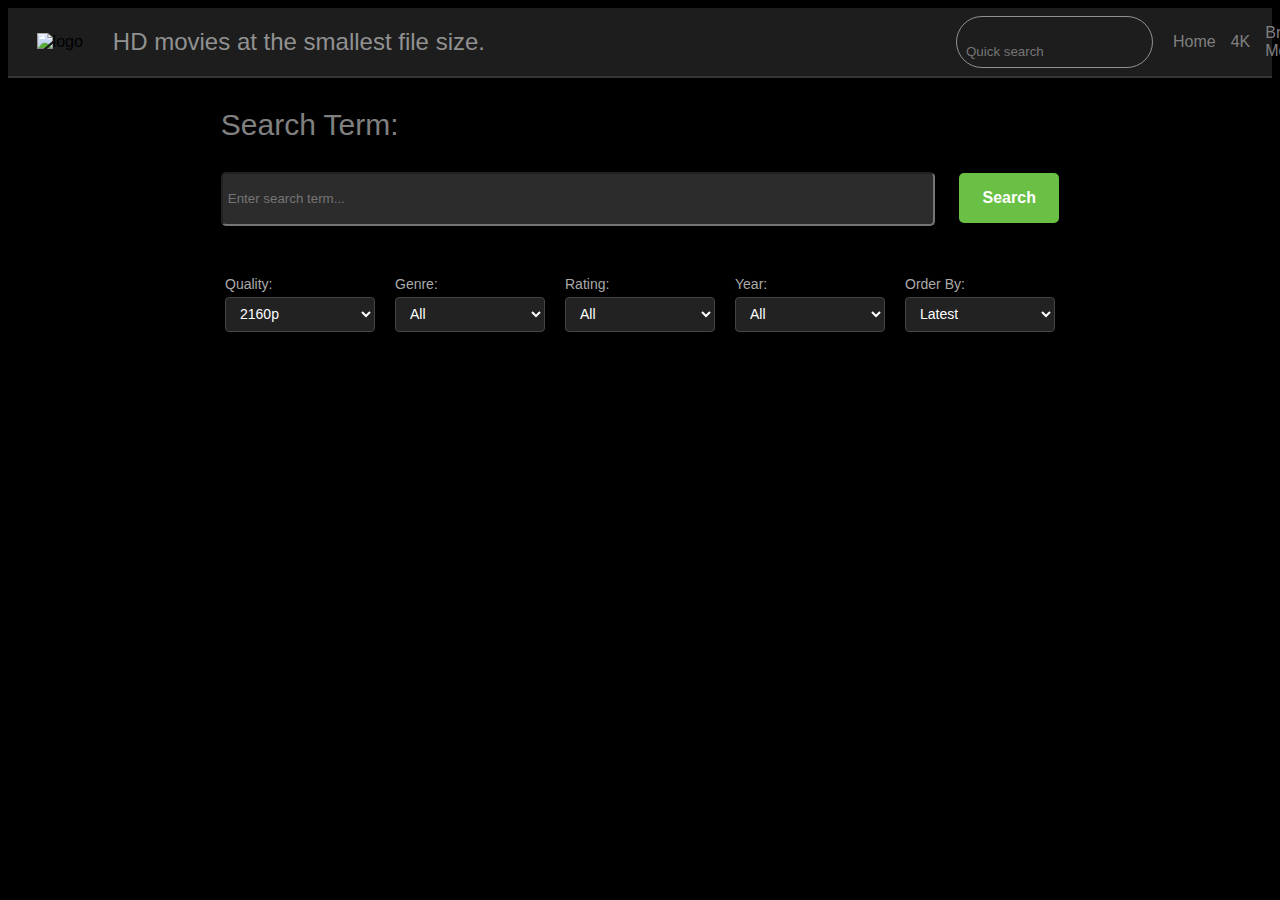
==== index.html @ 97a1da8d "first commit" ====
<!DOCTYPE html>
<html lang="en">
  <head>
    <meta charset="UTF-8" />
    <meta name="viewport" content="width=device-width, initial-scale=1.0" />
    <link rel="stylesheet" href="index.css" />
    
    <title>Document</title>
  </head>
  <body>
    <div class="main-container">
      <div class="full-content">
        <div class="left-content">
          <img src="/movies-project/logo-YTS.svg" alt="logo" />
          <h2>HD movies at the smallest file size.</h2>
        </div>

        <div class="right-content">
          <div class="input-content">
            <img src="/movies-project/icon-search.svg" alt="" />
            <input type="text" placeholder="Quick search" />
          </div>

          <div class="list">
            <a class="nav-a" href="#">Home</a>
            <a class="nav-a" href="#" class="highlight">4K</a>
            <a class="nav-a" href="#">Browse Movies</a>
          </div>
        </div>
      </div>
    </div>

    <div class="main-search">
      <div class="search-container">
        <p>Search Term:</p>
        <div class="inputSearch">
          <input class="input-data" type="text" id="search" placeholder="Enter search term..." />
          <button class="search-btn">Search</button>
        </div>
      </div>
    </div>


    
  <div class="filter-container">
    <div class="filter-group">
      <label for="quality">Quality:</label>
      <select id="quality" class="filter-select">
        <option>2160p</option>
       
      </select>
    </div>
    <div class="filter-group">
      <label for="genre">Genre:</label>
      <select id="genre" class="filter-select">
        <option>All</option>
       
       
      </select>
    </div>
    <div class="filter-group">
      <label for="rating">Rating:</label>
      <select id="rating" class="filter-select">
        <option value="">All</option>
        <option value="1">1</option>
        <option value="2">2</option>
        <option value="3">3</option>
        <option value="4">4</option>
        <option value="5">5</option>
        <option value="6">6</option>
        <option value="7">7</option>
        <option value="8">8</option>
        <option value="9">9</option>
        <option value="10">10</option>
    1
        
      </select>
    </div>
    <div class="filter-group">
      <label for="year">Year:</label>
      <select id="year" class="filter-select">
        <option>All</option>
        
        
      </select>
    </div>
    <div class="filter-group">
      <label for="order">Order By:</label>
      <select id="order" class="filter-select">
        <option>Latest</option>
        
      </select>
    </div>
  </div>


<div class="movies-container">

</div>

    <script src="/movies-project/index.js"></script>
  </body>
</html>
---- index.css ----
*{
    font-family: Arimo, Arial, Helvetica, lucida grande, sans-serif;
    
    
}
body{
    background-color: black;
}
.main-container{
    background-color: black;

    
}

.full-content{
    display: flex;
    background-color: #1d1d1d;
    width: 100%;
    justify-content: space-between;
    align-items: center;
    width: 100%;
    border-bottom: 2px solid #80808042
}

.left-content{
    display: flex;
    justify-content: center;
    align-items: center;
    gap: 30px;
   
    width: 40%;
    
}


.left-content h2{
   color: #919191;
   font-weight: 100;
  

}

.right-content{
    display: flex;
    width: 25%;
    gap: 20px;
}


.input-content{
    border: 1px solid #919191;
    border-radius: 30px;
    padding: 7px;

}

.input-content input{
    border: none;
    background: transparent;
    color: grey;
    font-weight: 700px;
}
input:focus { outline: none; }

.list{
    display: flex
;
    gap: 15px;
    justify-content: center;
    align-items: center;
}
.nav-a{
    color: grey;
    text-decoration: none;
}

.main-search{
    display: flex
    ;
        flex-direction: column;
      
        justify-content: center;
        align-items: center;
        background-color: black;
}
.search-container p{
    color: grey;
    font-size: 30px;
}

.image-container img{
    border: 8px solid grey;
}
.inputSearch input{
    width: 700px; /* Adjust the width as needed */
    height: 40px;
    border-radius: 5px;
    background-color:#80808057 ;
    padding: 5px;
    color: grey;
}
.search-btn{
    width: 100px;
    height: 50px;
    background-color: #6ac045;
    color: #fff;
    padding: 10px 20px;
    border: none;
    font-size: 1rem;
    border-radius: 5px;
    cursor: pointer;
    font-weight: bold;
    margin-left: 20px;
}

.movies-container{
    display: flex
    ;
        flex-wrap: wrap;
        padding-top: 30px;
        justify-content: center;
        align-items: center;
        background-color: black;
        margin: 0 auto;
        width: 80%;
}
.movies-container p {
    color: grey;
    
}
.image-container img{
    width: 50%;
}


.filter-container {
    display: flex;
    justify-content: center;
    align-items: center;
    gap: 20px;
    margin-top: 50px;
    flex-wrap: wrap;
  }
  
 
  .filter-group {
    display: flex;
    flex-direction: column;
    
  }
  
  .filter-group label {
    font-size: 14px;
    margin-bottom: 5px;
    color: #aaa;
  }
  
  
  .filter-select {
    width: 150px;
    height: 35px;
    background-color: #222;
    color: #fff;
    border: 1px solid #444;
    border-radius: 4px;
    padding: 5px 10px;
    font-size: 14px;
    cursor: pointer;
  }
  
  .filter-select:focus {
    outline: none;
    border-color: #6ac045; 
  }
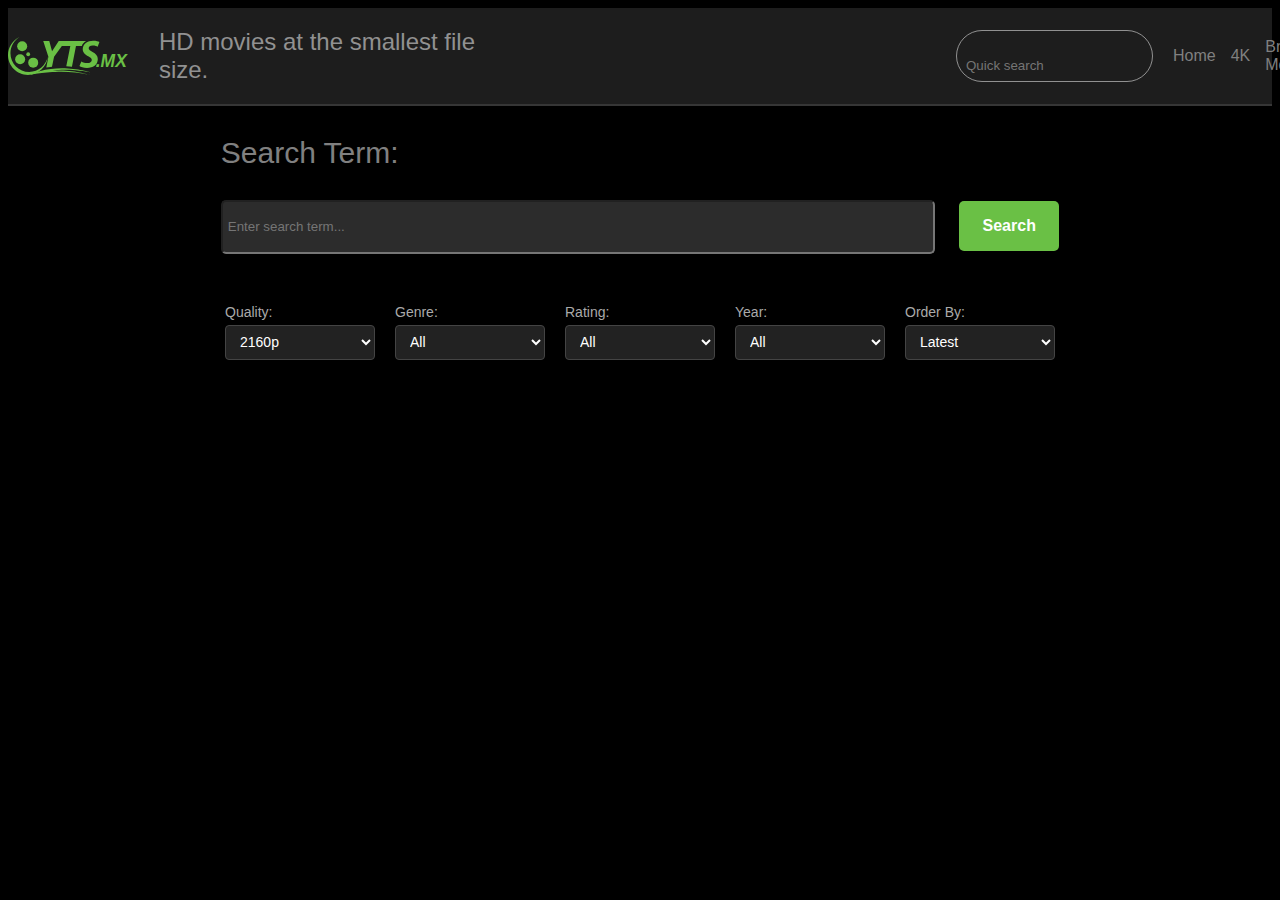
==== commit c3704f4f: "git commit -m "first commit"" ====
--- a/index.html
+++ b/index.html
@@ -11,7 +11,7 @@
     <div class="main-container">
       <div class="full-content">
         <div class="left-content">
-          <img src="/movies-project/logo-YTS.svg" alt="logo" />
+          <img src="/logo-YTS.svg" alt="logo" />
           <h2>HD movies at the smallest file size.</h2>
         </div>
 
@@ -98,6 +98,6 @@
 
 </div>
 
-    <script src="/movies-project/index.js"></script>
+    <script src="/index.js"></script>
   </body>
 </html>
